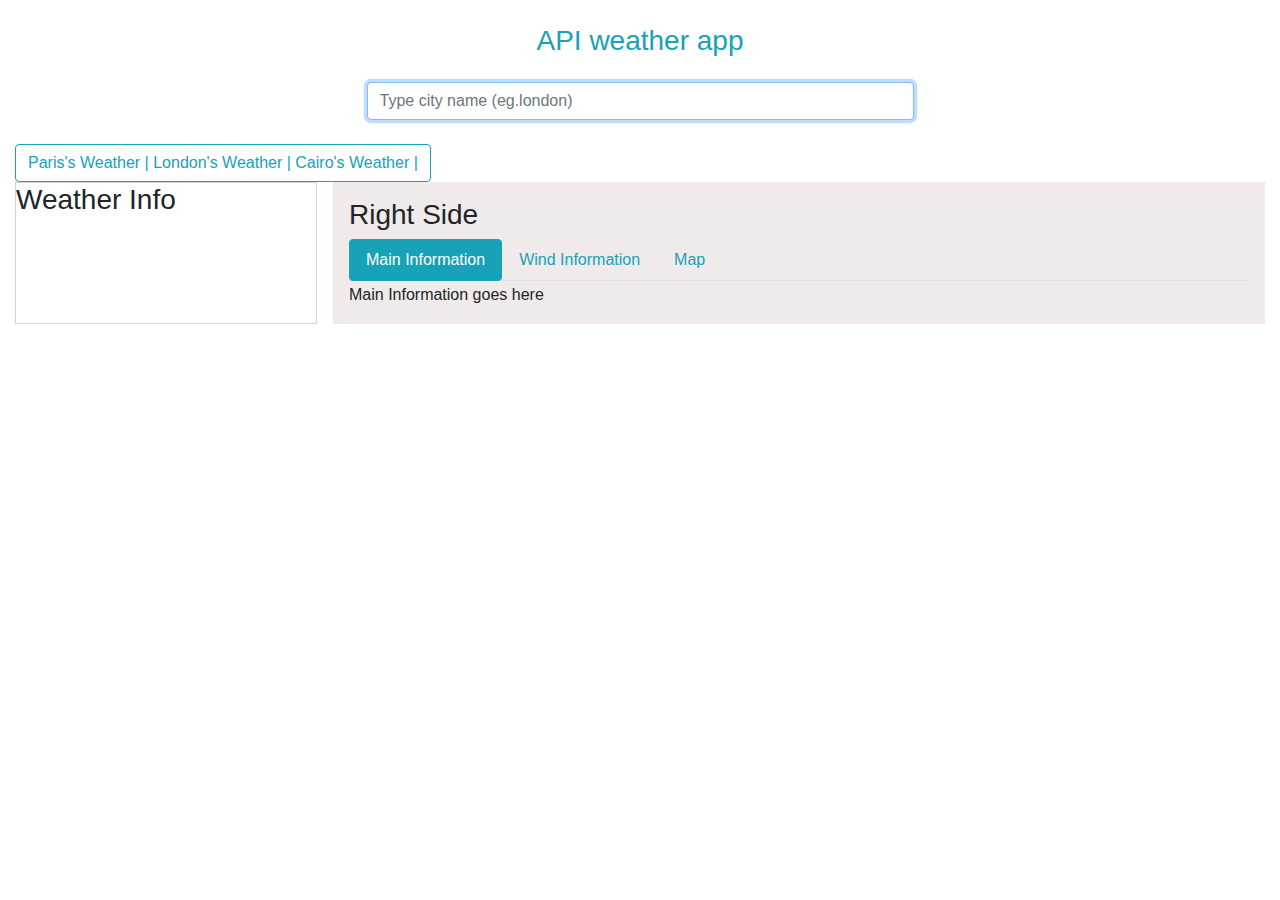
==== index.html @ de25a114 "init commit" ====
<!DOCTYPE html>
<html lang="en">
  <head>
    <meta charset="UTF-8" />
    <meta name="viewport" content="width=device-width, initial-scale=1.0" />
    <meta http-equiv="X-UA-Compatible" content="ie=edge" />
    <!-- bootstrap CDN  -->
    <link
      rel="stylesheet"
      href="https://stackpath.bootstrapcdn.com/bootstrap/4.3.1/css/bootstrap.min.css"
      integrity="sha384-ggOyR0iXCbMQv3Xipma34MD+dH/1fQ784/j6cY/iJTQUOhcWr7x9JvoRxT2MZw1T"
      crossorigin="anonymous"
    />
    <link rel="stylesheet" href="./css/style.css" />
    <title>AFE-Weather API</title>
  </head>

  <body>
    <div class="container-fluid">
      <h3 class="text-center text-info m-4">API weather app</h3>
      <div class=" col-md-6 offset-md-3 ">
        <div class="form-group m-4">
          <input
            type="text"
            class="form-control"
            placeholder="Type city name (eg.london)"
            autofocus
          />
        </div>
      </div>

      <a href="#" class="btn btn-outline-info" id="cityTitle"></a>
      <div class="wrapper">
        <div class="leftSide" id="info">
          <h3>Weather Info</h3>
        </div>

        <div class="rightSide">
          <h3>Right Side</h3>

          <ul class="nav nav-tabs" id="myTab" role="tablist">
            <li class="nav-item">
              <a
                class="nav-link btn btn-outline-info  active"
                id="home-tab"
                data-toggle="tab"
                href="#home"
                role="tab"
                aria-controls="home"
                aria-selected="true"
              >
                Main Information
              </a>
            </li>
            <li class="nav-item">
              <a
                class="nav-link btn btn-outline-info"
                id="profile-tab"
                data-toggle="tab"
                href="#profile"
                role="tab"
                aria-controls="profile"
                aria-selected="false"
              >
                Wind Information
              </a>
            </li>
            <li class="nav-item">
              <a
                class="nav-link  btn btn-outline-info"
                id="contact-tab"
                data-toggle="tab"
                href="#contact"
                role="tab"
                aria-controls="contact"
                aria-selected="false"
                >Map
              </a>
            </li>
          </ul>
          <div class="tab-content" id="myTabContent">
            <div
              class="tab-pane fade show active"
              id="home"
              role="tabpanel"
              aria-labelledby="home-tab"
            >
              Main Information goes here
            </div>
            <div
              class="tab-pane fade"
              id="profile"
              role="tabpanel"
              aria-labelledby="profile-tab"
            >
              Wind Information goes here
            </div>
            <div
              class="tab-pane fade"
              id="contact"
              role="tabpanel"
              aria-labelledby="contact-tab"
            >
              Map goes here
            </div>
          </div>
        </div>
      </div>
    </div>

    <script src="./js/app.js" type="module"></script>
    <script
      src="https://code.jquery.com/jquery-3.3.1.slim.min.js"
      integrity="sha384-q8i/X+965DzO0rT7abK41JStQIAqVgRVzpbzo5smXKp4YfRvH+8abtTE1Pi6jizo"
      crossorigin="anonymous"
    ></script>
    <script
      src="https://cdnjs.cloudflare.com/ajax/libs/popper.js/1.14.7/umd/popper.min.js"
      integrity="sha384-UO2eT0CpHqdSJQ6hJty5KVphtPhzWj9WO1clHTMGa3JDZwrnQq4sF86dIHNDz0W1"
      crossorigin="anonymous"
    ></script>
    <script
      src="https://stackpath.bootstrapcdn.com/bootstrap/4.3.1/js/bootstrap.min.js"
      integrity="sha384-JjSmVgyd0p3pXB1rRibZUAYoIIy6OrQ6VrjIEaFf/nJGzIxFDsf4x0xIM+B07jRM"
      crossorigin="anonymous"
    ></script>
  </body>
</html>
---- css/style.css ----
* {
  margin: 0;
  padding: 0;
  box-sizing: border-box;
}

.wrapper {
  display: flex;
  flex-flow: row wrap;
  justify-content: space-around;
}

/* .city_search {
  flex: 1 1 100%;
  order: -1;
} */

.leftSide {
  flex: 1 1 100%;
  order: 0;
  border: solid 1px lightgray;
}

.rightSide {
  background-color: lightgreen;
  order: 1;
  flex: 1 1 100%;
}

@media (min-width: 781px) {
  body {
    font-family: Arial, Helvetica, sans-serif;
    font-size: 16px;
    line-height: 1.7rem;
  }

  .wrapper {
    display: flex;
    flex-flow: row wrap;
    justify-content: center;
  }

  .leftSide {
    flex: 1;
  }

  .rightSide {
    flex: 3;
    background-color: rgb(241, 234, 234);
    margin-left: 1rem;
    padding: 1rem;
  }
}
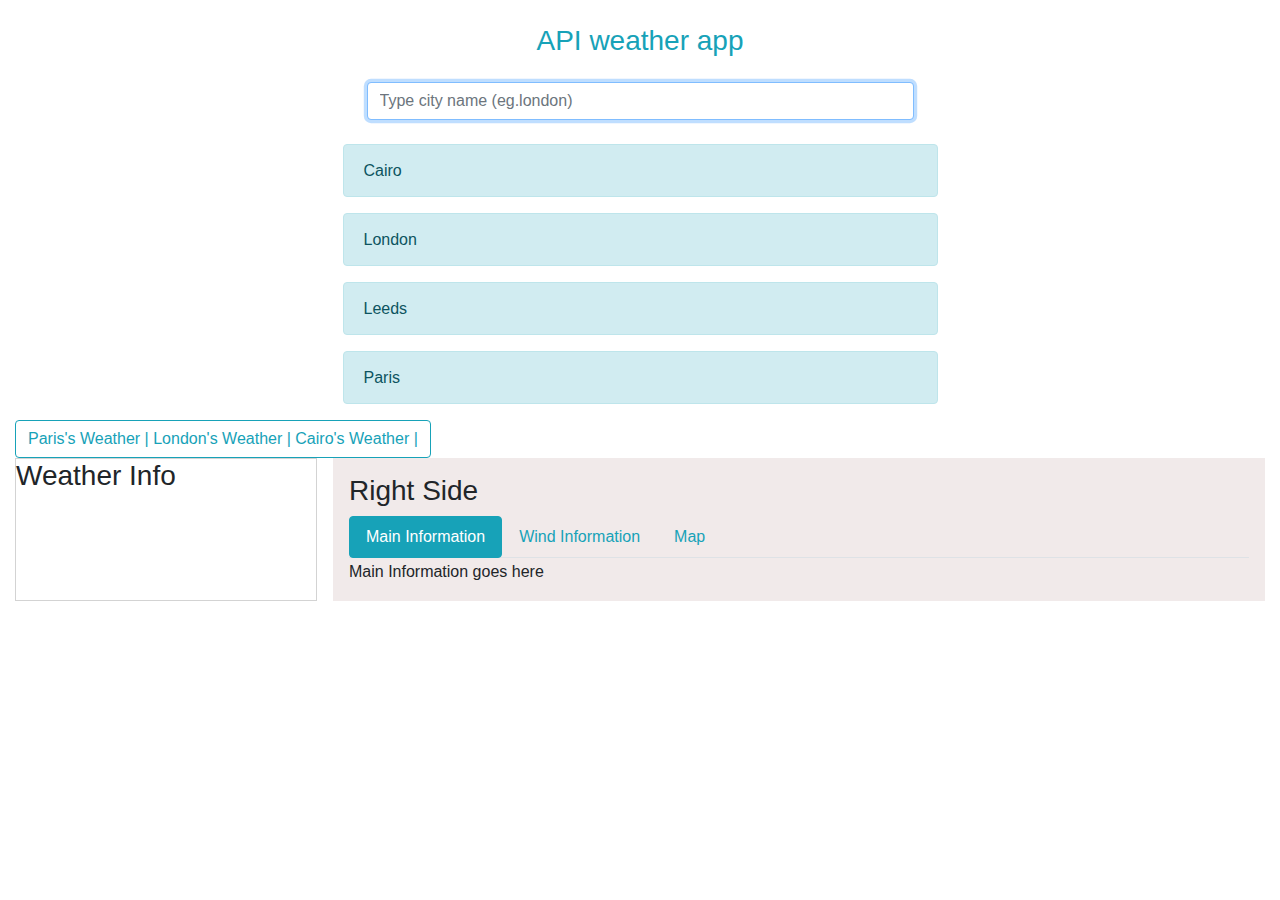
==== commit de669fa4: "filter search working" ====
--- a/index.html
+++ b/index.html
@@ -24,11 +24,12 @@
             type="text"
             class="form-control"
             placeholder="Type city name (eg.london)"
+            id="searchInput"
             autofocus
           />
         </div>
       </div>
-
+      <div class="results col-md-6 offset-md-3" id="results"></div>
       <a href="#" class="btn btn-outline-info" id="cityTitle"></a>
       <div class="wrapper">
         <div class="leftSide" id="info">
@@ -109,6 +110,7 @@
     </div>
 
     <script src="./js/app.js" type="module"></script>
+    <script src="./js/functions/filterSearch.js" type="module"></script>
     <script
       src="https://code.jquery.com/jquery-3.3.1.slim.min.js"
       integrity="sha384-q8i/X+965DzO0rT7abK41JStQIAqVgRVzpbzo5smXKp4YfRvH+8abtTE1Pi6jizo"
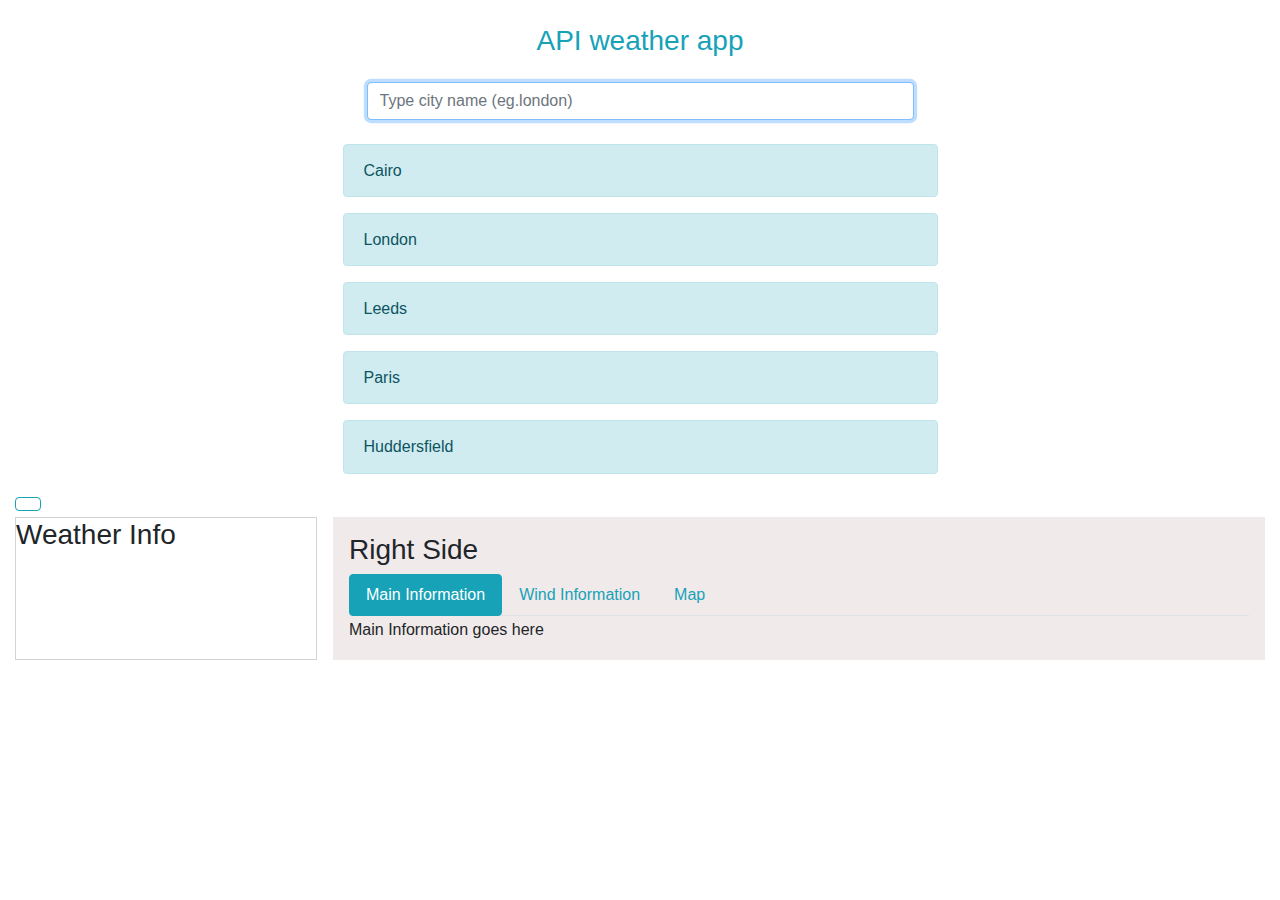
==== commit abf6add0: "dispaly weather of Selected city" ====
--- a/index.html
+++ b/index.html
@@ -109,8 +109,8 @@
       </div>
     </div>
 
+    <!-- <script src="./js/functions/filterSearch.js" type="module"></script> -->
     <script src="./js/app.js" type="module"></script>
-    <script src="./js/functions/filterSearch.js" type="module"></script>
     <script
       src="https://code.jquery.com/jquery-3.3.1.slim.min.js"
       integrity="sha384-q8i/X+965DzO0rT7abK41JStQIAqVgRVzpbzo5smXKp4YfRvH+8abtTE1Pi6jizo"
--- a/css/style.css
+++ b/css/style.css
@@ -50,4 +50,8 @@
     margin-left: 1rem;
     padding: 1rem;
   }
+
+  .suggestion {
+    cursor: pointer;
+  }
 }
